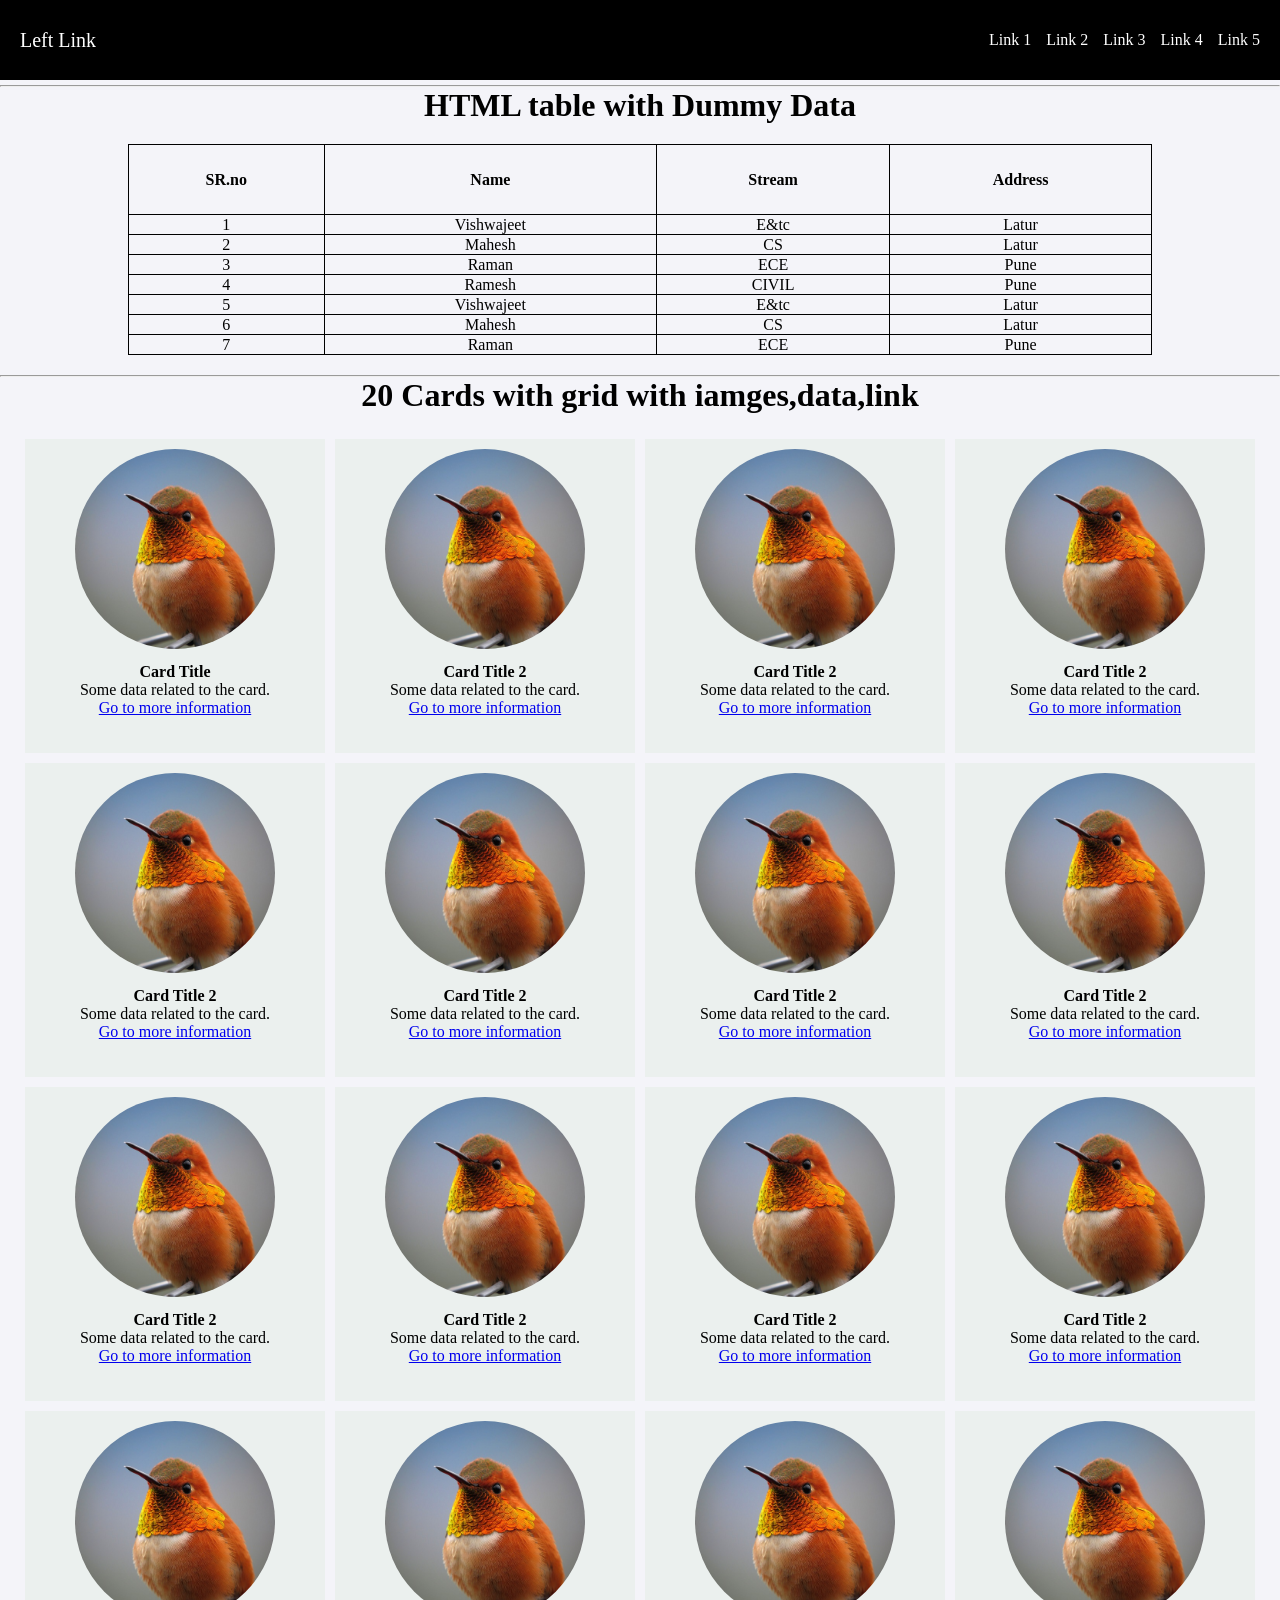
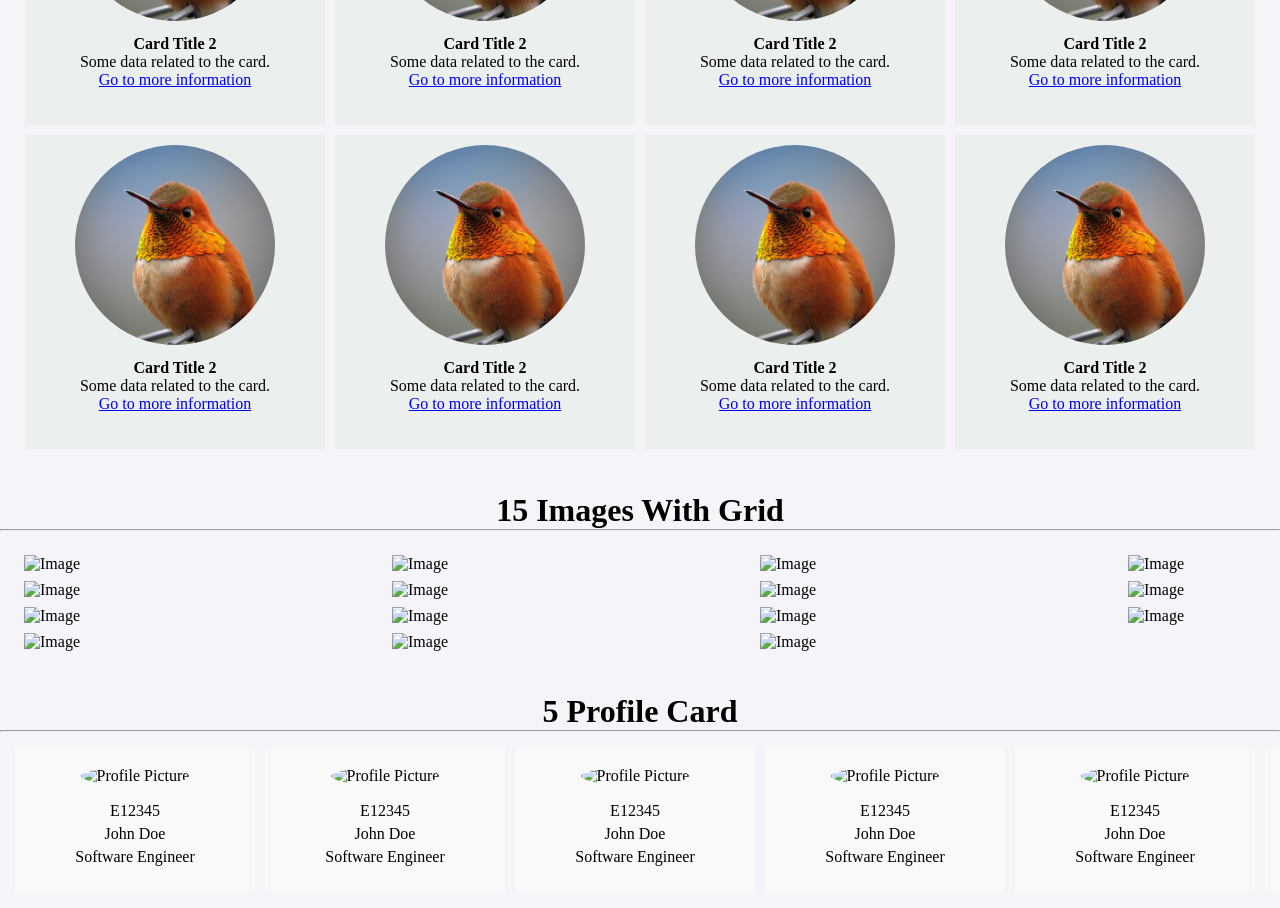
==== index.html @ eb68d364 "Rename htmltask.html to index.html" ====
<!DOCTYPE html>
<html lang="en">
  <head>
    <meta charset="UTF-8" />
    <meta name="viewport" content="width=device-width, initial-scale=1.0" />
    <title>HTML Page</title>
    <link rel="stylesheet" href="htmltask.css" />
    <style>
     
    </style>
  </head>
  <body>
    <div class="container">
      <nav class="navbar">
        <a href="#" class="left-link">Left Link</a>
        <div class="right-links">
          <a href="#">Link 1</a>
          <a href="#">Link 2</a>
          <a href="#">Link 3</a>
          <a href="#">Link 4</a>
          <a href="#">Link 5</a>
        </div>
      </nav>

      <div class="container2">
        <hr />
        <h1>HTML table with Dummy Data</h1>
        <table>
          <tr>
            <th>SR.no</th>
            <th>Name</th>
            <th>Stream</th>
            <th>Address</th>
          </tr>
          <tr>
            <td>1</td>
            <td>Vishwajeet</td>
            <td>E&tc</td>
            <td>Latur</td>
          </tr>
          <tr>
            <td>2</td>
            <td>Mahesh</td>
            <td>CS</td>
            <td>Latur</td>
          </tr>
          <tr>
            <td>3</td>
            <td>Raman</td>
            <td>ECE</td>
            <td>Pune</td>
          </tr>
          <tr>
            <td>4</td>
            <td>Ramesh</td>
            <td>CIVIL</td>
            <td>Pune</td>
          </tr>
          <tr>
            <td>5</td>
            <td>Vishwajeet</td>
            <td>E&tc</td>
            <td>Latur</td>
          </tr>
          <tr>
            <td>6</td>
            <td>Mahesh</td>
            <td>CS</td>
            <td>Latur</td>
          </tr>
          <tr>
            <td>7</td>
            <td>Raman</td>
            <td>ECE</td>
            <td>Pune</td>
          </tr>
        </table>
      </div>

      <hr />
      <h1>20 Cards with grid with iamges,data,link</h1>
      <div class="card-grid">
        <div class="card">
          <img src="hummingbird.jpg" alt="Image" />
          <div class="data">
            <h4>Card Title</h4>
            <p>Some data related to the card.</p>
            <a href="#" class="link">Go to more information</a>
          </div>
        </div>

        <div class="card">
          <img src="hummingbird.jpg" alt="Image" />
          <div class="data">
            <h4>Card Title 2</h4>
            <p>Some data related to the card.</p>
            <a href="#" class="link">Go to more information</a>
          </div>
        </div>
        <div class="card">
          <img src="hummingbird.jpg" alt="Image" />
          <div class="data">
            <h4>Card Title 2</h4>
            <p>Some data related to the card.</p>
            <a href="#" class="link">Go to more information</a>
          </div>
        </div>
        <div class="card">
          <img src="hummingbird.jpg" alt="Image" />
          <div class="data">
            <h4>Card Title 2</h4>
            <p>Some data related to the card.</p> 
            <a href="#" class="link">Go to more information</a>
          </div>
        </div>
        <div class="card">
          <img src="hummingbird.jpg" alt="Image" />
          <div class="data">
            <h4>Card Title 2</h4>
            <p>Some data related to the card.</p>
            <a href="#" class="link">Go to more information</a>
          </div>
        </div>
        <div class="card">
          <img src="hummingbird.jpg" alt="Image" />
          <div class="data">
            <h4>Card Title 2</h4>
            <p>Some data related to the card.</p>
            <a href="#" class="link">Go to more information</a>
          </div>
        </div>
        <div class="card">
          <img src="hummingbird.jpg" alt="Image" />
          <div class="data">
            <h4>Card Title 2</h4>
            <p>Some data related to the card.</p>
            <a href="#" class="link">Go to more information</a>
          </div>
        </div>
        <div class="card">
          <img src="hummingbird.jpg" alt="Image" />
          <div class="data">
            <h4>Card Title 2</h4>
            <p>Some data related to the card.</p>
            <a href="#" class="link">Go to more information</a>
          </div>
        </div>
        <div class="card">
          <img src="hummingbird.jpg" alt="Image" />
          <div class="data">
            <h4>Card Title 2</h4>
            <p>Some data related to the card.</p>
            <a href="#" class="link">Go to more information</a>
          </div>
        </div>
        <div class="card">
          <img src="hummingbird.jpg" alt="Image" />
          <div class="data">
            <h4>Card Title 2</h4>
            <p>Some data related to the card.</p>
            <a href="#" class="link">Go to more information</a>
          </div>
        </div>
        <div class="card">
          <img src="hummingbird.jpg" alt="Image" />
          <div class="data">
            <h4>Card Title 2</h4>
            <p>Some data related to the card.</p>
            <a href="#" class="link">Go to more information</a>
          </div>
        </div>
        <div class="card">
          <img src="hummingbird.jpg" alt="Image" />
          <div class="data">
            <h4>Card Title 2</h4>
            <p>Some data related to the card.</p>
            <a href="#" class="link">Go to more information</a>
          </div>
        </div>
        <div class="card">
          <img src="hummingbird.jpg" alt="Image" />
          <div class="data">
            <h4>Card Title 2</h4>
            <p>Some data related to the card.</p>
            <a href="#" class="link">Go to more information</a>
          </div>
        </div>
        <div class="card">
          <img src="hummingbird.jpg" alt="Image" />
          <div class="data">
            <h4>Card Title 2</h4>
            <p>Some data related to the card.</p>
            <a href="#" class="link">Go to more information</a>
          </div>
        </div>
        <div class="card">
          <img src="hummingbird.jpg" alt="Image" />
          <div class="data">
            <h4>Card Title 2</h4>
            <p>Some data related to the card.</p>
            <a href="#" class="link">Go to more information</a>
          </div>
        </div>
        <div class="card">
          <img src="hummingbird.jpg" alt="Image" />
          <div class="data">
            <h4>Card Title 2</h4>
            <p>Some data related to the card.</p>
            <a href="#" class="link">Go to more information</a>
          </div>
        </div>
        <div class="card">
          <img src="hummingbird.jpg" alt="Image" />
          <div class="data">
            <h4>Card Title 2</h4>
            <p>Some data related to the card.</p>
            <a href="#" class="link">Go to more information</a>
          </div>
        </div>
        <div class="card">
          <img src="hummingbird.jpg" alt="Image" />
          <div class="data">
            <h4>Card Title 2</h4>
            <p>Some data related to the card.</p>
            <a href="#" class="link">Go to more information</a>
          </div>
        </div>
        <div class="card">
          <img src="hummingbird.jpg" alt="Image" />
          <div class="data">
            <h4>Card Title 2</h4>
            <p>Some data related to the card.</p>
            <a href="#" class="link">Go to more information</a>
          </div>
        </div>
        <div class="card">
          <img src="hummingbird.jpg" alt="Image" />
          <div class="data">
            <h4>Card Title 2</h4>
            <p>Some data related to the card.</p>
            <a href="#" class="link">Go to more information</a>
          </div>
        </div>
      </div>
      <br />

      <h1>15 Images With Grid</h1>
      <hr />
      <div class="image-grid">
        <img
          id="image"
          src="https://plus.unsplash.com/premium_photo-1723299602204-deac42432f93?q=80&w=2071&auto=format&fit=crop&ixlib=rb-4.0.3&ixid=M3wxMjA3fDB8MHxwaG90by1wYWdlfHx8fGVufDB8fHx8fA%3D%3D"
          alt="Image"
        />
        <img
          id="image"
          src="https://plus.unsplash.com/premium_photo-1723299602204-deac42432f93?q=80&w=2071&auto=format&fit=crop&ixlib=rb-4.0.3&ixid=M3wxMjA3fDB8MHxwaG90by1wYWdlfHx8fGVufDB8fHx8fA%3D%3D"
          alt="Image"
        />
        <img
          id="image"
          src="https://plus.unsplash.com/premium_photo-1723299602204-deac42432f93?q=80&w=2071&auto=format&fit=crop&ixlib=rb-4.0.3&ixid=M3wxMjA3fDB8MHxwaG90by1wYWdlfHx8fGVufDB8fHx8fA%3D%3D"
          alt="Image"
        />
        <img
          id="image"
          src="https://plus.unsplash.com/premium_photo-1723299602204-deac42432f93?q=80&w=2071&auto=format&fit=crop&ixlib=rb-4.0.3&ixid=M3wxMjA3fDB8MHxwaG90by1wYWdlfHx8fGVufDB8fHx8fA%3D%3D"
          alt="Image"
        />
        <img
          id="image"
          src="https://plus.unsplash.com/premium_photo-1723299602204-deac42432f93?q=80&w=2071&auto=format&fit=crop&ixlib=rb-4.0.3&ixid=M3wxMjA3fDB8MHxwaG90by1wYWdlfHx8fGVufDB8fHx8fA%3D%3D"
          alt="Image"
        />
        <img
          id="image"
          src="https://plus.unsplash.com/premium_photo-1723299602204-deac42432f93?q=80&w=2071&auto=format&fit=crop&ixlib=rb-4.0.3&ixid=M3wxMjA3fDB8MHxwaG90by1wYWdlfHx8fGVufDB8fHx8fA%3D%3D"
          alt="Image"
        />
        <img
          id="image"
          src="https://plus.unsplash.com/premium_photo-1723299602204-deac42432f93?q=80&w=2071&auto=format&fit=crop&ixlib=rb-4.0.3&ixid=M3wxMjA3fDB8MHxwaG90by1wYWdlfHx8fGVufDB8fHx8fA%3D%3D"
          alt="Image"
        />
        <img
          id="image"
          src="https://plus.unsplash.com/premium_photo-1723299602204-deac42432f93?q=80&w=2071&auto=format&fit=crop&ixlib=rb-4.0.3&ixid=M3wxMjA3fDB8MHxwaG90by1wYWdlfHx8fGVufDB8fHx8fA%3D%3D"
          alt="Image"
        />
        <img
          id="image"
          src="https://plus.unsplash.com/premium_photo-1723299602204-deac42432f93?q=80&w=2071&auto=format&fit=crop&ixlib=rb-4.0.3&ixid=M3wxMjA3fDB8MHxwaG90by1wYWdlfHx8fGVufDB8fHx8fA%3D%3D"
          alt="Image"
        />
        <img
          id="image"
          src="https://plus.unsplash.com/premium_photo-1723299602204-deac42432f93?q=80&w=2071&auto=format&fit=crop&ixlib=rb-4.0.3&ixid=M3wxMjA3fDB8MHxwaG90by1wYWdlfHx8fGVufDB8fHx8fA%3D%3D"
          alt="Image"
        />
        <img
          id="image"
          src="https://plus.unsplash.com/premium_photo-1723299602204-deac42432f93?q=80&w=2071&auto=format&fit=crop&ixlib=rb-4.0.3&ixid=M3wxMjA3fDB8MHxwaG90by1wYWdlfHx8fGVufDB8fHx8fA%3D%3D"
          alt="Image"
        />
        <img
          id="image"
          src="https://plus.unsplash.com/premium_photo-1723299602204-deac42432f93?q=80&w=2071&auto=format&fit=crop&ixlib=rb-4.0.3&ixid=M3wxMjA3fDB8MHxwaG90by1wYWdlfHx8fGVufDB8fHx8fA%3D%3D"
          alt="Image"
        />
        <img
          id="image"
          src="https://plus.unsplash.com/premium_photo-1723299602204-deac42432f93?q=80&w=2071&auto=format&fit=crop&ixlib=rb-4.0.3&ixid=M3wxMjA3fDB8MHxwaG90by1wYWdlfHx8fGVufDB8fHx8fA%3D%3D"
          alt="Image"
        />
        <img
          id="image"
          src="https://plus.unsplash.com/premium_photo-1723299602204-deac42432f93?q=80&w=2071&auto=format&fit=crop&ixlib=rb-4.0.3&ixid=M3wxMjA3fDB8MHxwaG90by1wYWdlfHx8fGVufDB8fHx8fA%3D%3D"
          alt="Image"
        />
        <img
          id="image"
          src="https://plus.unsplash.com/premium_photo-1723299602204-deac42432f93?q=80&w=2071&auto=format&fit=crop&ixlib=rb-4.0.3&ixid=M3wxMjA3fDB8MHxwaG90by1wYWdlfHx8fGVufDB8fHx8fA%3D%3D"
          alt="Image"
        />
      </div>

      <br />

      <h1>5 Profile Card</h1>
      <hr />
      <div class="profile-grid">
        <div class="profile-card">
          <img
            src="https://www.shutterstock.com/image-photo/photo-document-passport-id-mature-260nw-1178817271.jpg"
            alt="Profile Picture"
          />
          <p>E12345</p>
          <p>John Doe</p>
          <p>Software Engineer</p>
        </div>
        <div class="profile-card">
          <img
            src="https://www.shutterstock.com/image-photo/photo-document-passport-id-mature-260nw-1178817271.jpg"
            alt="Profile Picture"
          />
          <p>E12345</p>
          <p>John Doe</p>
          <p>Software Engineer</p>
        </div>

        <div class="profile-card">
          <img
            src="https://www.shutterstock.com/image-photo/passport-photo-portrait-young-man-260nw-2437772333.jpg"
            alt="Profile Picture"
          />
          <p>E12345</p>
          <p>John Doe</p>
          <p>Software Engineer</p>
        </div>

        <div class="profile-card">
          <img
            src="https://www.shutterstock.com/image-photo/man-poses-passport-photo-260nw-207377266.jpg"
            alt="Profile Picture"
          />
          <p>E12345</p>
          <p>John Doe</p>
          <p>Software Engineer</p>
        </div>

        <div class="profile-card">
          <img
            src="https://www.shutterstock.com/image-photo/id-photo-portrait-businessman-suit-260nw-1505360618.jpg"
            alt="Profile Picture"
          />
          <p>E12345</p>
          <p>John Doe</p>
          <p>Software Engineer</p>
        </div>

        <div class="profile-card">
          <img
            src="https://www.shutterstock.com/image-photo/passport-document-id-photo-concept-260nw-1119585458.jpg"
            alt="Profile Picture"
          />
          <p>E12345</p>
          <p>John Doe</p>
          <p>Software Engineer</p>
        </div>
      </div>
    </div>
  </body>
</html>
<!-- //make the profile grid responsive  -->
---- htmltask.css ----
* {
  margin: 0;
  padding: 0;
  box-sizing: border-box;
}

body {
  background-color: #f4f4f9;
  margin: 0;
  padding: 0px;
}

.navbar {
  display: flex;
  justify-content: space-between;
  align-items: center;
  background-color: black;
  padding: 10px 20px;
  height: 80px;
}

.navbar .left-link {
  font-size: 20px;
  text-decoration: none;
  color: white;
}

.navbar .right-links {
  display: flex;
  gap: 15px;
}

.navbar .right-links a {
  text-decoration: none;
  color: white;
  font-size: 1rem;
}
.container2 {
  width: 100%;
  margin: 5px auto;
  /* display: grid; */
}
th {
  height: 70px;
}
td {
  height: 20px;
  text-align: center;
}
table {
  /* height: 100px; */
  width: 80%;

  border-collapse: collapse;
  margin: 20px auto;
  /* overflow-x: auto; */
}
table,
th,
td {
  border: 1px solid;
}

@media only screen and (max-width: 600px) {
  table {
    /* height: 100px; */
    width: 100%;
  }
}

.card-grid {
    /* border: 1px solid red; */
  /* width: 100%; */
  display: grid;
  grid-template-columns: repeat(4, 1fr);
  /* gap: 20px; */
  margin: 20px;
}

.card {
    margin: 5px;
  /* border: 1px solid #ddd; */
  padding: 10px;
  text-align: center;
  background: rgba(213, 228, 213, 0.3); /* Green background with 30% opacity */
}

.card img {
  border-radius: 50%;
  width: 200px;
  height: 200px;
  object-fit: cover;
  opacity: 1.1;
  -webkit-border-radius: 50%;
  -moz-border-radius: 50%;
  -ms-border-radius: 50%;
  -o-border-radius: 50%;
}

.card .data {
  margin-top: 10px;
  height: 80px;
}

.image-grid {
    /* border: 1px solid red; */
  display: grid;
  grid-template-columns: repeat(4, 1fr);
  align-items: center;
  margin: 20px;

}
#image {
    margin: 4px;
  width: 360px;
  height: auto;
  object-fit: contain;
}

.profile-grid {

  display: grid;
  margin: 10px;
  /* gap: 8px; */
  /* border: 1px solid #000000; */
  /* justify-content: center; */
  grid-template-columns: repeat(6, 1fr);
}

.profile-card {
    /* border: 1px solid #000000; */
  width: 15rem;
  /* display: grid; */
  /* border-radius: 10px; */
  padding: 20px;
  margin: 5px;
  height: auto;
  text-align: center;
  background-color: #f9f9f9;
}

.profile-card img {
  border-radius: 50%;
  width: 120px;
  height: 120px;
  margin-bottom: 10px;
  object-fit: cover;

}

.profile-card button {
  padding: 10px 20px;
  background-color: #007bff;
  color: #fff;
  border: none;
  border-radius: 5px;
}
.profile-card p {
  margin: 10px;
  display: grid;
  padding: -20px;
  text-align: center;

  line-height: 0.8;
}
h1 {
  text-align: center;
}

@media only screen and (max-width: 768px) {
  .card-grid,
  .image-grid {
    grid-template-columns: repeat(2, 1fr);
    /* width: 100%; */
  }

  .image-grid #image {
    width: 345px;
  }
}

@media only screen and (max-width: 480px) {
  .card-grid .image-grid
   {
    grid-template-columns: 1fr;
    width: 100%;
  }
  .navbar {
    width: 100%;
  }

  .image-grid #image {
    width: 210px;
  }
}
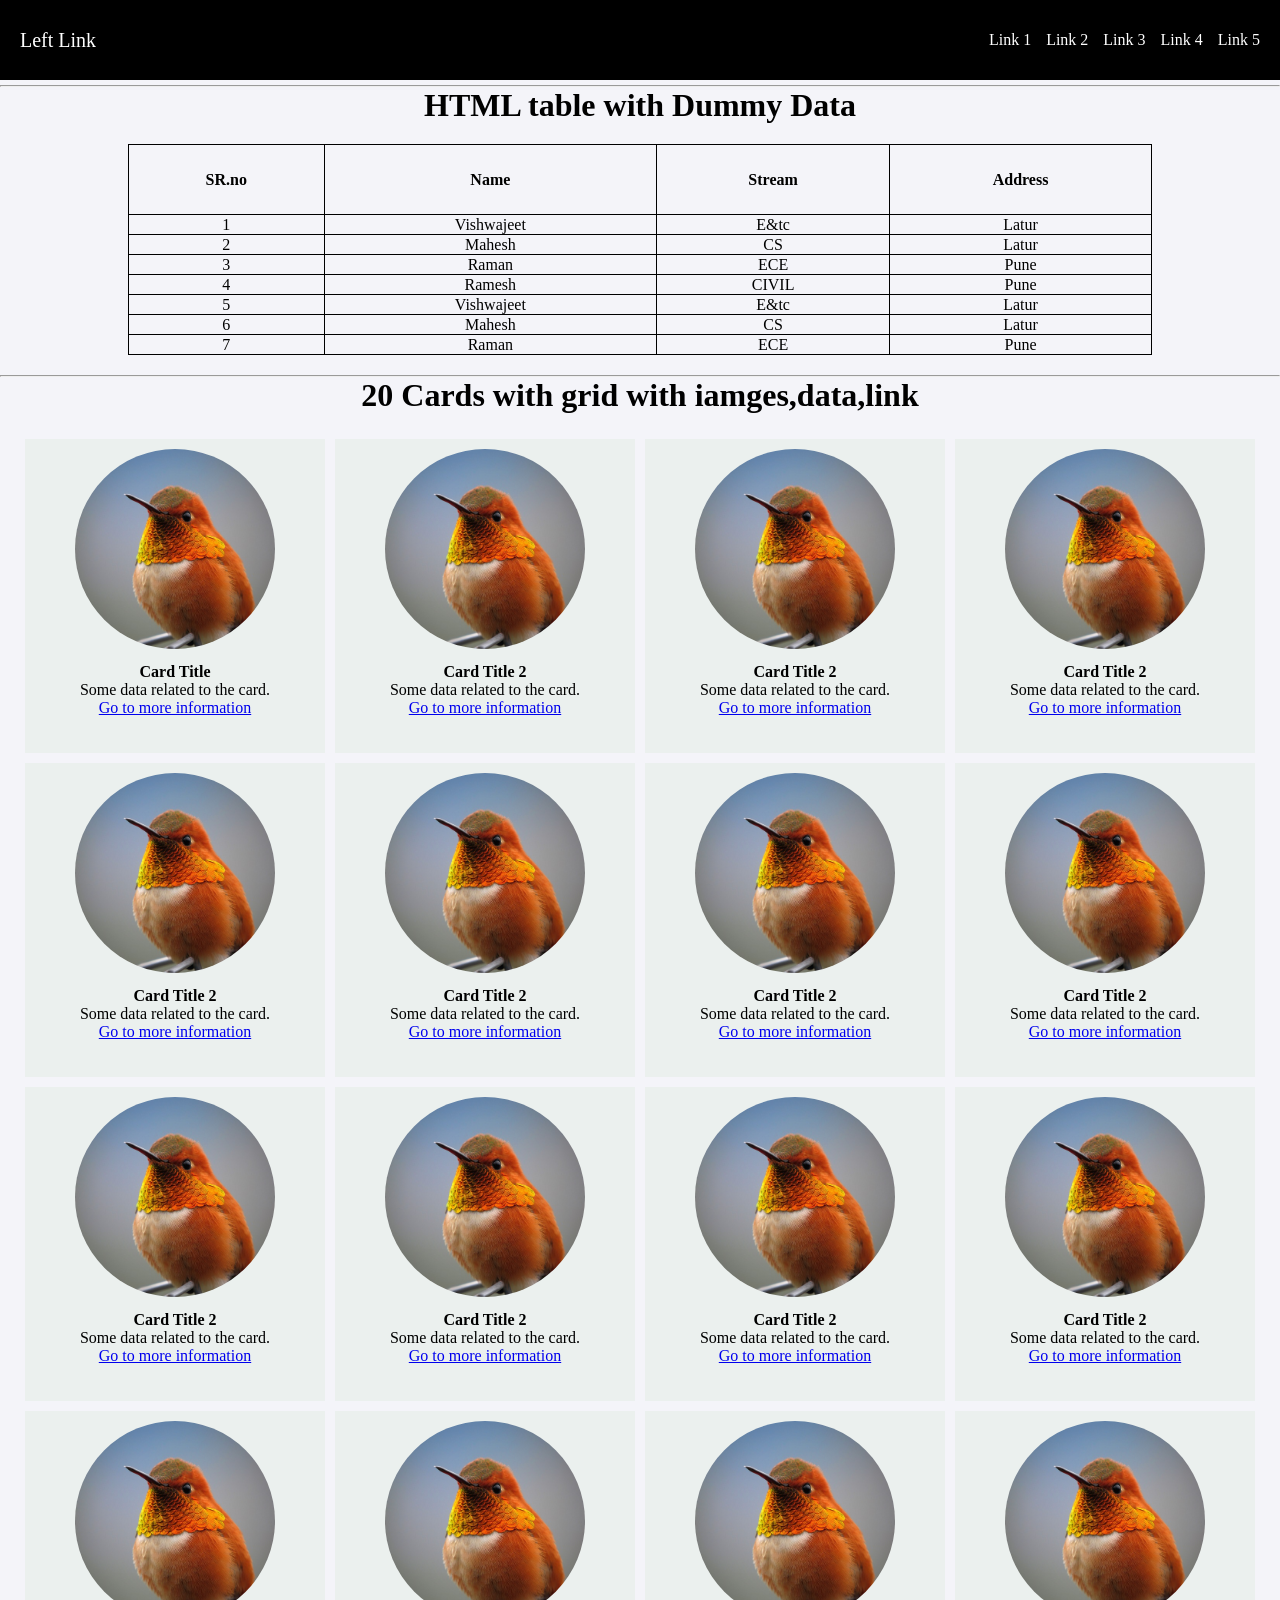
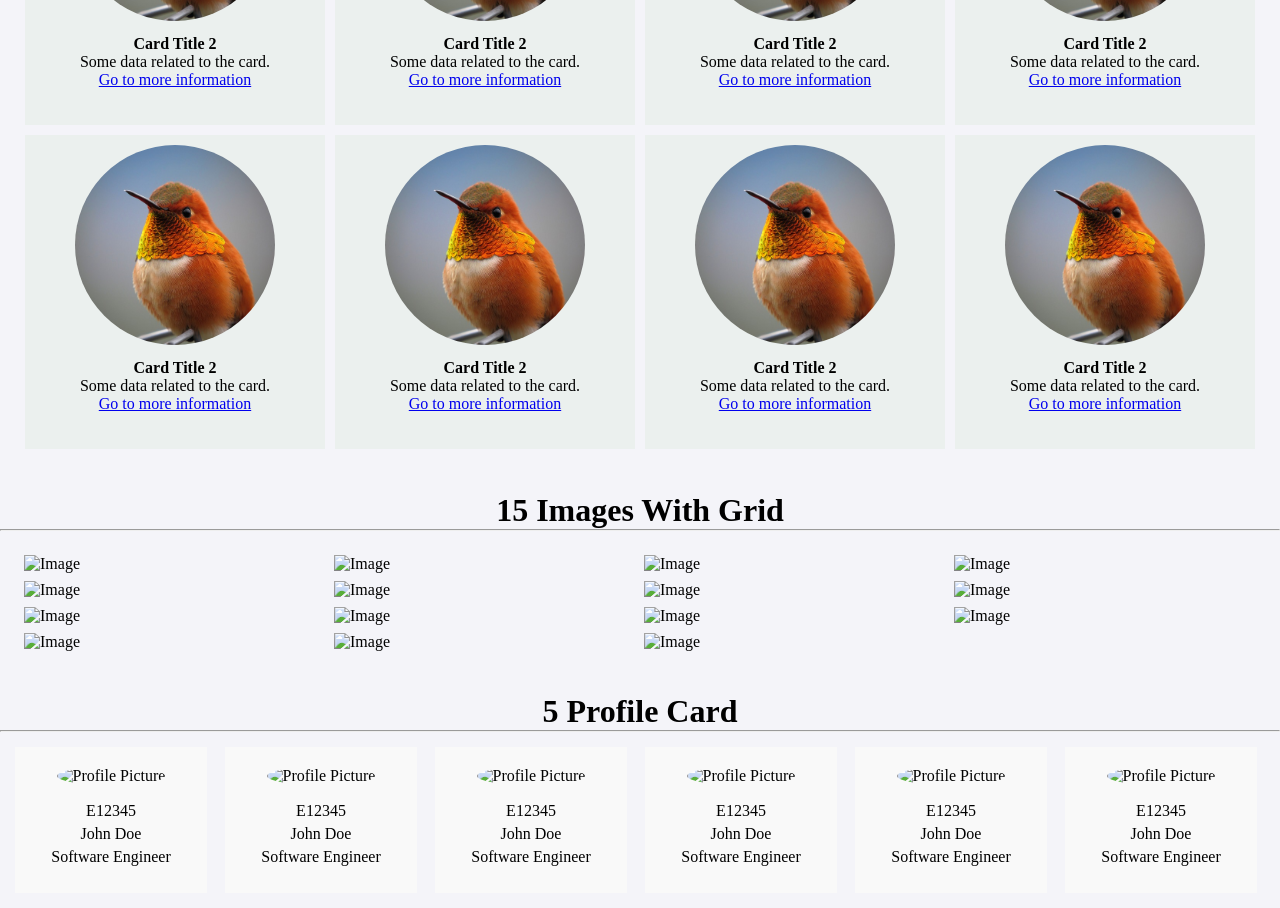
==== commit ed309103: "Merge branch 'main' of https://github.com/vishwajeettaypro/htmltask2" ====
--- a/index.html
+++ b/index.html
@@ -78,6 +78,7 @@
       </div>
 
       <hr />
+      
       <h1>20 Cards with grid with iamges,data,link</h1>
       <div class="card-grid">
         <div class="card">
--- a/htmltask.css
+++ b/htmltask.css
@@ -111,8 +111,8 @@
 
 }
 #image {
-    margin: 4px;
-  width: 360px;
+ margin: 4px;
+  width: 300px;
   height: auto;
   object-fit: contain;
 }
@@ -129,7 +129,7 @@
 
 .profile-card {
     /* border: 1px solid #000000; */
-  width: 15rem;
+  width: 12rem;
   /* display: grid; */
   /* border-radius: 10px; */
   padding: 20px;
